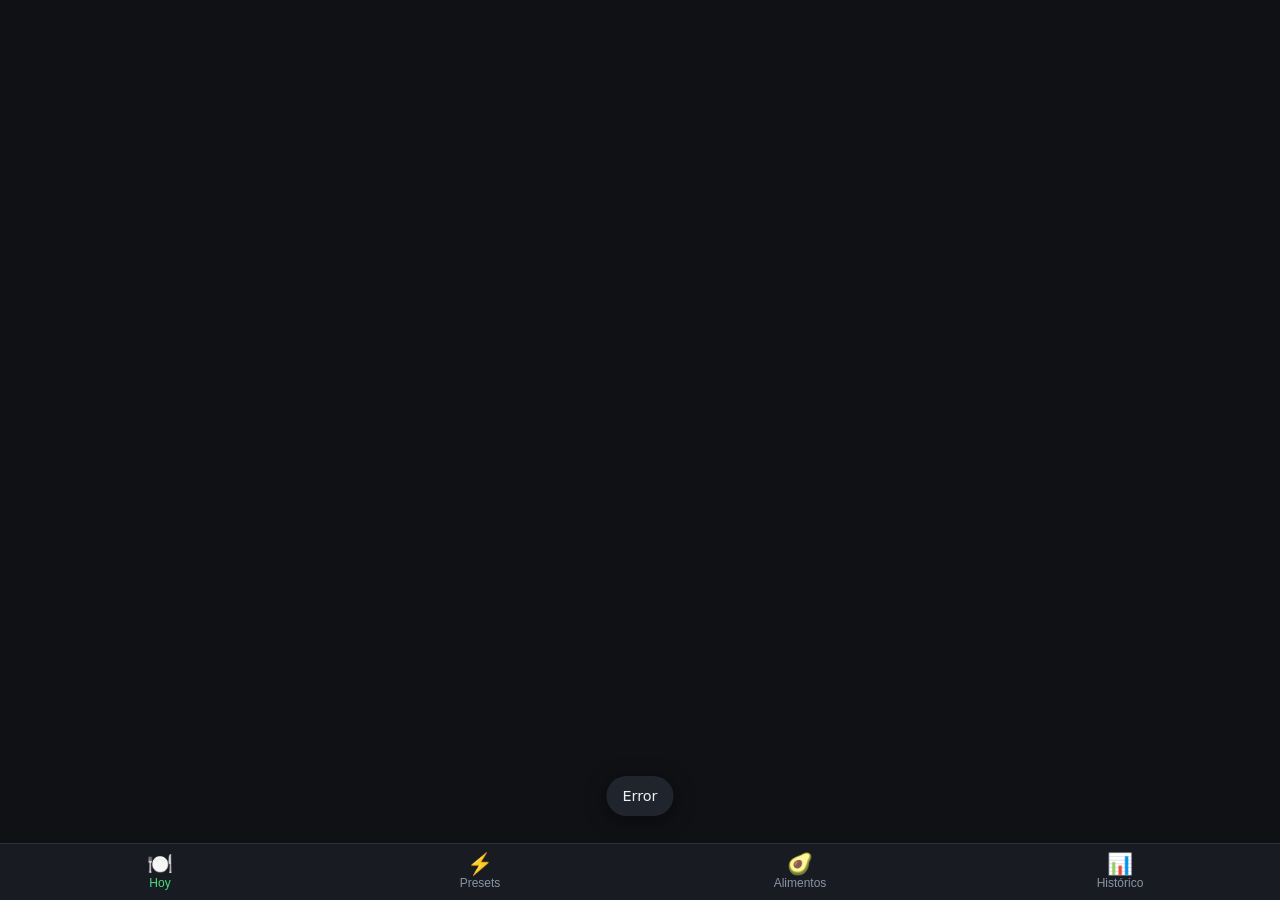
==== static/index.html @ b244c468 "MVP: calculadora de macros (Flask + SQLite + HTML/JS)" ====
<!DOCTYPE html>
<html lang="es">
<head>
  <meta charset="utf-8">
  <meta name="viewport" content="width=device-width, initial-scale=1, viewport-fit=cover">
  <meta name="theme-color" content="#0f1115">
  <title>Macros</title>
  <link rel="stylesheet" href="/static/style.css">
</head>
<body>
  <main id="view"></main>

  <nav id="tabs">
    <button data-tab="today" class="active"><span>🍽️</span>Hoy</button>
    <button data-tab="presets"><span>⚡</span>Presets</button>
    <button data-tab="foods"><span>🥑</span>Alimentos</button>
    <button data-tab="history"><span>📊</span>Histórico</button>
  </nav>

  <div id="modal" class="hidden">
    <div class="sheet" id="sheet"></div>
  </div>
  <div id="toast" class="hidden"></div>

  <script src="/static/app.js"></script>
</body>
</html>
---- static/style.css ----
:root {
  --bg: #0f1115; --card: #181b22; --card2: #20242d; --text: #eceff4; --muted: #8b93a3;
  --line: #2a2f3a; --accent: #4ade80; --kcal: #fb923c; --p: #60a5fa; --c: #facc15; --f: #f472b6;
  --danger: #f87171;
}
* { box-sizing: border-box; -webkit-tap-highlight-color: transparent; }
html, body { margin: 0; background: var(--bg); color: var(--text);
  font: 16px/1.4 system-ui, -apple-system, "Segoe UI", Roboto, sans-serif; }
main { max-width: 640px; margin: 0 auto; padding: 14px 14px 100px; }
h1 { font-size: 1.3rem; margin: 4px 0 12px; }
h2 { font-size: 1rem; margin: 18px 0 8px; color: var(--muted); text-transform: uppercase; letter-spacing: .05em; }
.muted { color: var(--muted); font-size: .85rem; }
.hidden { display: none !important; }

/* barra inferior */
#tabs { position: fixed; bottom: 0; left: 0; right: 0; display: flex; background: var(--card);
  border-top: 1px solid var(--line); padding-bottom: env(safe-area-inset-bottom); z-index: 5; }
#tabs button { flex: 1; background: none; border: 0; color: var(--muted); padding: 8px 0 10px; font-size: .75rem; cursor: pointer; }
#tabs button span { display: block; font-size: 1.3rem; }
#tabs button.active { color: var(--accent); }

/* tarjetas y listas */
.card { background: var(--card); border-radius: 14px; padding: 14px; margin-bottom: 12px; }
.row { display: flex; align-items: center; gap: 10px; }
.row.between { justify-content: space-between; }
.grow { flex: 1; min-width: 0; }
.item { display: flex; align-items: center; gap: 10px; padding: 10px 12px; background: var(--card);
  border-radius: 12px; margin-bottom: 8px; cursor: pointer; }
.item:active { background: var(--card2); }
.item .title { font-weight: 600; white-space: nowrap; overflow: hidden; text-overflow: ellipsis; }
.thumb { width: 44px; height: 44px; border-radius: 10px; background: var(--card2); object-fit: cover;
  display: flex; align-items: center; justify-content: center; font-size: 1.3rem; flex: none; }
.kcal-tag { font-weight: 700; color: var(--kcal); white-space: nowrap; }
.macros { font-size: .8rem; color: var(--muted); }
.macros b { font-weight: 600; }
.mp { color: var(--p); } .mc { color: var(--c); } .mf { color: var(--f); }

/* cabecera de fecha */
.datebar { display: flex; align-items: center; justify-content: space-between; gap: 8px; margin-bottom: 12px; }
.datebar button { background: var(--card); border: 0; color: var(--text); width: 44px; height: 44px;
  border-radius: 12px; font-size: 1.2rem; cursor: pointer; }
.datebar .date { text-align: center; flex: 1; }
.datebar .date strong { display: block; font-size: 1.1rem; text-transform: capitalize; }

/* resumen */
.big { font-size: 2.2rem; font-weight: 800; line-height: 1; }
.bar { height: 8px; background: var(--card2); border-radius: 99px; overflow: hidden; margin-top: 6px; }
.bar > i { display: block; height: 100%; border-radius: 99px; }
.bar.over > i { background: var(--danger) !important; }
.macro-grid { display: grid; grid-template-columns: repeat(3, 1fr); gap: 12px; margin-top: 14px; }
.macro-grid .lbl { font-size: .75rem; color: var(--muted); }
.macro-grid .val { font-weight: 700; }

/* acciones */
.actions { display: grid; grid-template-columns: repeat(3, 1fr); gap: 8px; margin-bottom: 14px; }
button.btn { background: var(--card2); border: 0; color: var(--text); padding: 12px; border-radius: 12px;
  font-size: .95rem; font-weight: 600; cursor: pointer; }
button.btn.primary { background: var(--accent); color: #062b14; }
button.btn.danger { background: transparent; color: var(--danger); }
button.btn.small { padding: 6px 10px; font-size: .8rem; border-radius: 8px; }
.actions .btn { padding: 14px 6px; }

/* formularios */
label { display: block; font-size: .8rem; color: var(--muted); margin: 10px 0 4px; }
input, select { width: 100%; background: var(--card2); border: 1px solid var(--line); color: var(--text);
  padding: 12px; border-radius: 10px; font-size: 1rem; }
input:focus, select:focus { outline: 2px solid var(--accent); border-color: transparent; }
.grid2 { display: grid; grid-template-columns: 1fr 1fr; gap: 10px; }
.grid4 { display: grid; grid-template-columns: repeat(4, 1fr); gap: 8px; }
.chips { display: flex; gap: 6px; flex-wrap: wrap; margin: 8px 0; }
.chip { background: var(--card2); border: 0; color: var(--text); padding: 8px 12px; border-radius: 99px; font-size: .85rem; cursor: pointer; }
.chip.on { background: var(--accent); color: #062b14; font-weight: 700; }

/* modal tipo hoja inferior */
#modal { position: fixed; inset: 0; background: rgba(0,0,0,.6); z-index: 10; display: flex; align-items: flex-end; justify-content: center; }
.sheet { background: var(--bg); width: 100%; max-width: 640px; max-height: 92vh; overflow-y: auto;
  border-radius: 20px 20px 0 0; padding: 16px 16px calc(24px + env(safe-area-inset-bottom)); }
.sheet h1 { display: flex; justify-content: space-between; align-items: center; }
.sheet .close { background: none; border: 0; color: var(--muted); font-size: 1.6rem; cursor: pointer; }
.preview { background: var(--card); border-radius: 12px; padding: 12px; margin: 12px 0; text-align: center; }
.preview .big { font-size: 1.8rem; color: var(--kcal); }

#toast { position: fixed; bottom: 84px; left: 50%; transform: translateX(-50%); background: var(--card2);
  padding: 10px 16px; border-radius: 99px; z-index: 20; box-shadow: 0 4px 20px rgba(0,0,0,.5); font-size: .9rem; }
.empty { text-align: center; color: var(--muted); padding: 24px 0; }
.preset-ing { display: grid; grid-template-columns: 1fr 90px 32px; gap: 8px; margin-bottom: 8px; align-items: center; }
.preset-ing button { background: none; border: 0; color: var(--danger); font-size: 1.2rem; cursor: pointer; }
.day-row .bar { margin-top: 6px; }
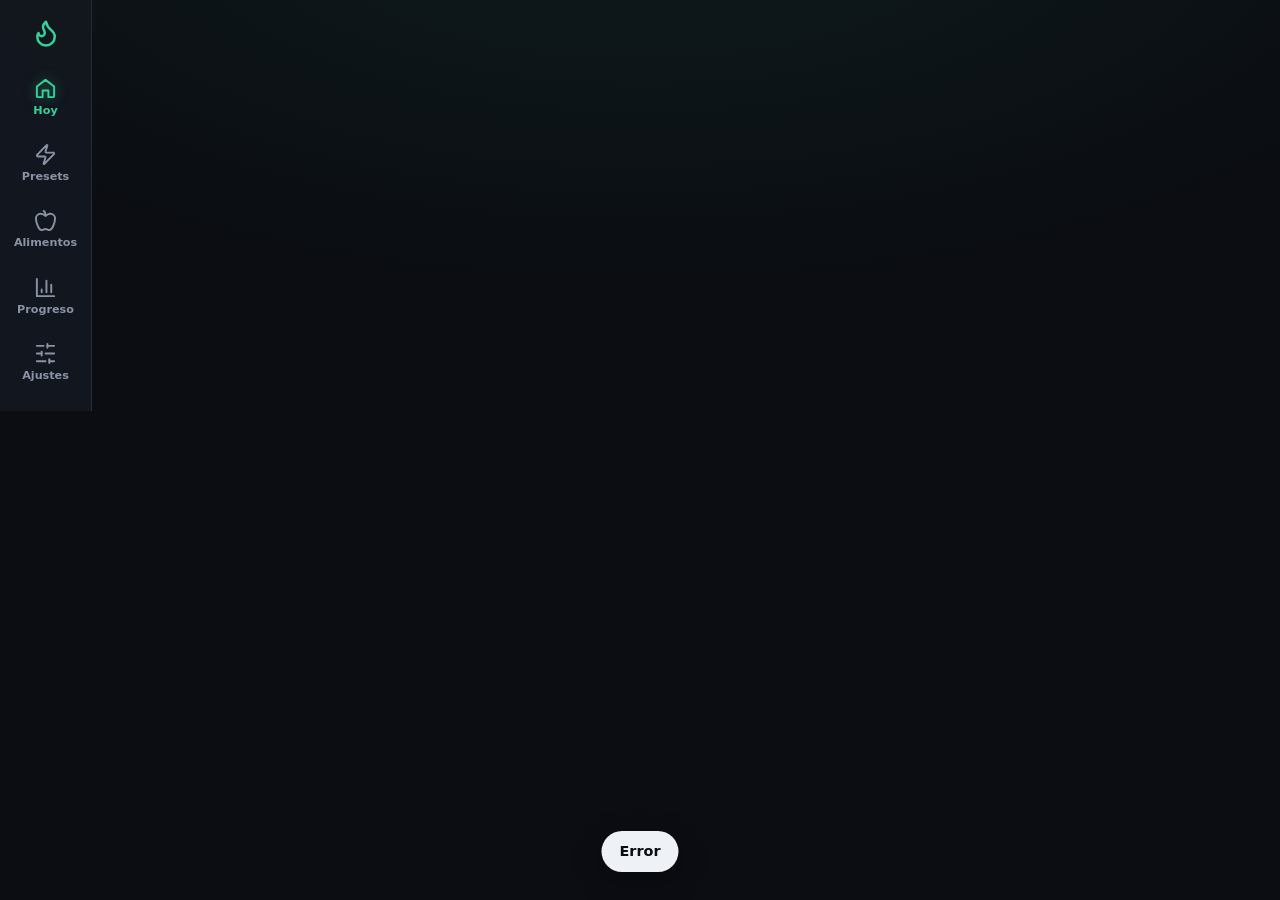
==== commit 242fd394: "Feat: Asistente Gemini (IA/voz/fotos), soporte movil con QR, tema oscuro, iconos vectoriales y grafi" ====
--- a/static/index.html
+++ b/static/index.html
@@ -3,25 +3,34 @@
 <head>
   <meta charset="utf-8">
   <meta name="viewport" content="width=device-width, initial-scale=1, viewport-fit=cover">
-  <meta name="theme-color" content="#0f1115">
   <title>Macros</title>
+  <meta name="theme-color" content="#0b0d12">
+  <meta name="mobile-web-app-capable" content="yes">
+  <meta name="apple-mobile-web-app-capable" content="yes">
+  <meta name="apple-mobile-web-app-title" content="Macros">
+  <meta name="apple-mobile-web-app-status-bar-style" content="black-translucent">
+  <link rel="manifest" href="/manifest.webmanifest">
+  <link rel="icon" type="image/svg+xml" href="/static/icons/icon.svg">
+  <link rel="apple-touch-icon" href="/static/icons/icon-180.png">
   <link rel="stylesheet" href="/static/style.css">
+  <script>
+    // Aplica el tema antes de pintar para evitar el parpadeo. Por defecto: oscuro.
+    (function () {
+      var t = localStorage.getItem("theme") || "dark";
+      var dark = t === "dark" || (t === "auto" && matchMedia("(prefers-color-scheme: dark)").matches);
+      document.documentElement.dataset.theme = dark ? "dark" : "light";
+    })();
+  </script>
 </head>
 <body>
+  <nav id="tabs"></nav>
   <main id="view"></main>
 
-  <nav id="tabs">
-    <button data-tab="today" class="active"><span>🍽️</span>Hoy</button>
-    <button data-tab="presets"><span>⚡</span>Presets</button>
-    <button data-tab="foods"><span>🥑</span>Alimentos</button>
-    <button data-tab="history"><span>📊</span>Histórico</button>
-  </nav>
-
-  <div id="modal" class="hidden">
-    <div class="sheet" id="sheet"></div>
-  </div>
+  <div id="modal" class="hidden"><div class="sheet" id="sheet"></div></div>
   <div id="toast" class="hidden"></div>
 
+  <script src="/static/icons.js"></script>
+  <script src="/static/charts.js"></script>
   <script src="/static/app.js"></script>
 </body>
 </html>
--- a/static/style.css
+++ b/static/style.css
@@ -1,88 +1,200 @@
-:root {
-  --bg: #0f1115; --card: #181b22; --card2: #20242d; --text: #eceff4; --muted: #8b93a3;
-  --line: #2a2f3a; --accent: #4ade80; --kcal: #fb923c; --p: #60a5fa; --c: #facc15; --f: #f472b6;
-  --danger: #f87171;
-}
+/* ===== Temas ===== */
+:root, [data-theme="dark"] {
+  color-scheme: dark;
+  --bg: #0b0d12; --bg-glow: rgba(52, 211, 153, .07);
+  --card: #141820; --card2: #1b212b; --line: #252b37; --track: #232936;
+  --text: #eef1f6; --muted: #8a93a6;
+  --accent: #34d399; --accent-ink: #03241a;
+  --kcal: #fb923c; --p: #60a5fa; --c: #fbbf24; --f: #f472b6; --danger: #f87171;
+  --shadow: 0 1px 0 rgba(255,255,255,.03) inset;
+}
+[data-theme="light"] {
+  color-scheme: light;
+  --bg: #f3f5f9; --bg-glow: rgba(16, 185, 129, .08);
+  --card: #ffffff; --card2: #eef1f6; --line: #e2e6ee; --track: #e6eaf1;
+  --text: #141821; --muted: #667085;
+  --accent: #0ea571; --accent-ink: #ffffff;
+  --kcal: #ea7a1a; --p: #2563eb; --c: #c98a00; --f: #db2777; --danger: #dc2626;
+  --shadow: 0 1px 2px rgba(20,24,33,.06), 0 4px 14px rgba(20,24,33,.05);
+}
+
 * { box-sizing: border-box; -webkit-tap-highlight-color: transparent; }
-html, body { margin: 0; background: var(--bg); color: var(--text);
-  font: 16px/1.4 system-ui, -apple-system, "Segoe UI", Roboto, sans-serif; }
-main { max-width: 640px; margin: 0 auto; padding: 14px 14px 100px; }
-h1 { font-size: 1.3rem; margin: 4px 0 12px; }
-h2 { font-size: 1rem; margin: 18px 0 8px; color: var(--muted); text-transform: uppercase; letter-spacing: .05em; }
+html { -webkit-text-size-adjust: 100%; }
+body {
+  margin: 0; color: var(--text); font: 16px/1.45 system-ui, -apple-system, "Segoe UI", Roboto, sans-serif;
+  background: radial-gradient(900px 420px at 50% -120px, var(--bg-glow), transparent), var(--bg);
+  background-attachment: fixed; min-height: 100vh;
+}
+main { max-width: 680px; margin: 0 auto; padding: 16px 16px 110px; }
+h1 { font-size: 1.5rem; margin: 6px 0 14px; letter-spacing: -.01em; }
+h2 { font-size: .78rem; margin: 22px 2px 8px; color: var(--muted); text-transform: uppercase; letter-spacing: .08em; font-weight: 700;
+  display: flex; align-items: center; gap: 6px; }
+p { margin: 6px 0; }
 .muted { color: var(--muted); font-size: .85rem; }
 .hidden { display: none !important; }
-
-/* barra inferior */
-#tabs { position: fixed; bottom: 0; left: 0; right: 0; display: flex; background: var(--card);
-  border-top: 1px solid var(--line); padding-bottom: env(safe-area-inset-bottom); z-index: 5; }
-#tabs button { flex: 1; background: none; border: 0; color: var(--muted); padding: 8px 0 10px; font-size: .75rem; cursor: pointer; }
-#tabs button span { display: block; font-size: 1.3rem; }
+.i { flex: none; vertical-align: middle; }
+.title { font-weight: 600; white-space: nowrap; overflow: hidden; text-overflow: ellipsis; }
+
+/* ===== Navegación: barra inferior (móvil) / lateral (PC) ===== */
+#tabs { position: fixed; z-index: 5; bottom: 0; left: 0; right: 0; display: flex;
+  background: color-mix(in srgb, var(--card) 88%, transparent); backdrop-filter: blur(14px); -webkit-backdrop-filter: blur(14px);
+  border-top: 1px solid var(--line); padding: 4px 4px calc(4px + env(safe-area-inset-bottom)); }
+#tabs button { flex: 1; background: none; border: 0; color: var(--muted); padding: 7px 0 5px; font: inherit; font-size: .7rem;
+  cursor: pointer; display: flex; flex-direction: column; align-items: center; gap: 3px; border-radius: 12px; font-weight: 600; }
 #tabs button.active { color: var(--accent); }
-
-/* tarjetas y listas */
-.card { background: var(--card); border-radius: 14px; padding: 14px; margin-bottom: 12px; }
+#tabs button.active .i { filter: drop-shadow(0 0 6px color-mix(in srgb, var(--accent) 50%, transparent)); }
+#tabs .brand { display: none; }
+body.locked #tabs { display: none; }
+
+@media (min-width: 860px) {
+  #tabs { top: 0; bottom: auto; right: auto; width: 92px; flex-direction: column; gap: 4px; padding: 18px 8px;
+    border-top: 0; border-right: 1px solid var(--line); }
+  #tabs .brand { display: flex; align-items: center; justify-content: center; margin-bottom: 14px; color: var(--accent); }
+  #tabs button { flex: none; padding: 11px 0 9px; }
+  #tabs button:hover { background: var(--card2); }
+  body { padding-left: 92px; }
+  main { max-width: 760px; padding: 28px 32px 60px; }
+}
+
+/* ===== Tarjetas, listas ===== */
+.card { background: var(--card); border: 1px solid var(--line); border-radius: 20px; padding: 16px; margin-bottom: 14px; box-shadow: var(--shadow); }
 .row { display: flex; align-items: center; gap: 10px; }
 .row.between { justify-content: space-between; }
 .grow { flex: 1; min-width: 0; }
-.item { display: flex; align-items: center; gap: 10px; padding: 10px 12px; background: var(--card);
-  border-radius: 12px; margin-bottom: 8px; cursor: pointer; }
-.item:active { background: var(--card2); }
-.item .title { font-weight: 600; white-space: nowrap; overflow: hidden; text-overflow: ellipsis; }
-.thumb { width: 44px; height: 44px; border-radius: 10px; background: var(--card2); object-fit: cover;
-  display: flex; align-items: center; justify-content: center; font-size: 1.3rem; flex: none; }
-.kcal-tag { font-weight: 700; color: var(--kcal); white-space: nowrap; }
-.macros { font-size: .8rem; color: var(--muted); }
+.item { display: flex; align-items: center; gap: 12px; padding: 10px 12px; background: var(--card); border: 1px solid var(--line);
+  border-radius: 16px; margin-bottom: 8px; cursor: pointer; box-shadow: var(--shadow); transition: transform .08s, background .15s; }
+.item:active { transform: scale(.985); background: var(--card2); }
+.thumb { width: 46px; height: 46px; border-radius: 13px; background: var(--card2); object-fit: cover; display: flex;
+  align-items: center; justify-content: center; flex: none; color: var(--muted); }
+.thumb.accent { color: var(--accent); background: color-mix(in srgb, var(--accent) 14%, var(--card2)); }
+.kcal-tag { font-weight: 700; color: var(--kcal); white-space: nowrap; font-variant-numeric: tabular-nums; }
+.kcal-tag small { font-weight: 500; color: var(--muted); font-size: .7rem; margin-left: 2px; }
+.macros { font-size: .8rem; color: var(--muted); font-variant-numeric: tabular-nums; }
 .macros b { font-weight: 600; }
 .mp { color: var(--p); } .mc { color: var(--c); } .mf { color: var(--f); }
-
-/* cabecera de fecha */
-.datebar { display: flex; align-items: center; justify-content: space-between; gap: 8px; margin-bottom: 12px; }
-.datebar button { background: var(--card); border: 0; color: var(--text); width: 44px; height: 44px;
-  border-radius: 12px; font-size: 1.2rem; cursor: pointer; }
-.datebar .date { text-align: center; flex: 1; }
-.datebar .date strong { display: block; font-size: 1.1rem; text-transform: capitalize; }
-
-/* resumen */
-.big { font-size: 2.2rem; font-weight: 800; line-height: 1; }
-.bar { height: 8px; background: var(--card2); border-radius: 99px; overflow: hidden; margin-top: 6px; }
-.bar > i { display: block; height: 100%; border-radius: 99px; }
+.empty { text-align: center; color: var(--muted); padding: 34px 10px; display: flex; flex-direction: column; align-items: center; gap: 10px; }
+.empty.small { padding: 14px 0; }
+.empty .i { opacity: .5; }
+
+/* ===== Cabecera de fecha ===== */
+.datebar { display: flex; align-items: center; gap: 8px; margin-bottom: 14px; }
+.datebar .date { text-align: center; flex: 1; cursor: pointer; }
+.datebar .date strong { display: block; font-size: 1.2rem; text-transform: capitalize; }
+.icon-btn { background: var(--card); border: 1px solid var(--line); color: var(--text); width: 44px; height: 44px; border-radius: 14px;
+  display: inline-flex; align-items: center; justify-content: center; cursor: pointer; flex: none; box-shadow: var(--shadow); }
+.icon-btn:active { background: var(--card2); }
+.icon-btn.ghost { background: none; border-color: transparent; box-shadow: none; width: 34px; height: 34px; color: var(--muted); }
+.icon-btn.ghost:hover { color: var(--accent); }
+
+/* ===== Resumen ===== */
+.summary { display: flex; align-items: center; gap: 18px; }
+.ring-wrap { position: relative; width: 132px; height: 132px; flex: none; }
+.ring-wrap .center { position: absolute; inset: 0; display: flex; flex-direction: column; align-items: center; justify-content: center; }
+.big { font-size: 2rem; font-weight: 800; line-height: 1; letter-spacing: -.02em; font-variant-numeric: tabular-nums; }
+.stat .lbl { font-size: .75rem; color: var(--muted); }
+.stat .val { font-weight: 700; font-size: 1.15rem; font-variant-numeric: tabular-nums; }
+.stats { display: grid; gap: 10px; flex: 1; }
+.macro-grid { display: grid; grid-template-columns: repeat(3, 1fr); gap: 14px; margin-top: 16px; padding-top: 14px; border-top: 1px solid var(--line); }
+.macro .top { display: flex; align-items: center; gap: 5px; font-size: .75rem; color: var(--muted); }
+.macro .val { font-weight: 700; font-variant-numeric: tabular-nums; margin-top: 2px; }
+.macro .val small { color: var(--muted); font-weight: 500; }
+.bar { height: 7px; background: var(--track); border-radius: 99px; overflow: hidden; margin-top: 6px; }
+.bar > i { display: block; height: 100%; border-radius: 99px; transition: width .5s; }
 .bar.over > i { background: var(--danger) !important; }
-.macro-grid { display: grid; grid-template-columns: repeat(3, 1fr); gap: 12px; margin-top: 14px; }
-.macro-grid .lbl { font-size: .75rem; color: var(--muted); }
-.macro-grid .val { font-weight: 700; }
-
-/* acciones */
-.actions { display: grid; grid-template-columns: repeat(3, 1fr); gap: 8px; margin-bottom: 14px; }
-button.btn { background: var(--card2); border: 0; color: var(--text); padding: 12px; border-radius: 12px;
-  font-size: .95rem; font-weight: 600; cursor: pointer; }
-button.btn.primary { background: var(--accent); color: #062b14; }
-button.btn.danger { background: transparent; color: var(--danger); }
-button.btn.small { padding: 6px 10px; font-size: .8rem; border-radius: 8px; }
-.actions .btn { padding: 14px 6px; }
-
-/* formularios */
-label { display: block; font-size: .8rem; color: var(--muted); margin: 10px 0 4px; }
-input, select { width: 100%; background: var(--card2); border: 1px solid var(--line); color: var(--text);
-  padding: 12px; border-radius: 10px; font-size: 1rem; }
-input:focus, select:focus { outline: 2px solid var(--accent); border-color: transparent; }
+
+.tiles { display: grid; grid-template-columns: repeat(5, 1fr); gap: 6px; margin-bottom: 6px; }
+.tile { background: var(--card); border: 1px solid var(--line); border-radius: 18px; padding: 10px 2px 8px; color: var(--text); cursor: pointer;
+  display: flex; flex-direction: column; align-items: center; gap: 5px; font: inherit; font-size: .74rem; font-weight: 600; box-shadow: var(--shadow); }
+.tile:active { transform: scale(.96); }
+.tile .ic { width: 36px; height: 36px; border-radius: 12px; display: flex; align-items: center; justify-content: center;
+  background: color-mix(in srgb, var(--accent) 15%, transparent); color: var(--accent); }
+.tile.primary { background: var(--accent); border-color: transparent; color: var(--accent-ink); }
+.tile.primary .ic { background: rgba(255,255,255,.22); color: var(--accent-ink); }
+.tile.ai { background: color-mix(in srgb, #818cf8 14%, var(--card)); border-color: color-mix(in srgb, #818cf8 35%, transparent); }
+.tile.ai .ic { background: color-mix(in srgb, #818cf8 25%, transparent); color: #818cf8; }
+button.btn { background: var(--card2); border: 1px solid var(--line); color: var(--text); padding: 12px 14px; border-radius: 14px;
+  font: inherit; font-size: .95rem; font-weight: 600; cursor: pointer; display: inline-flex; align-items: center; justify-content: center; gap: 8px; }
+button.btn:active { transform: scale(.98); }
+button.btn.primary { background: var(--accent); color: var(--accent-ink); border-color: transparent; }
+button.btn.danger { background: transparent; color: var(--danger); border-color: color-mix(in srgb, var(--danger) 40%, transparent); }
+button.btn.block { width: 100%; }
+button.btn.small { padding: 7px 11px; font-size: .8rem; border-radius: 10px; }
+button.btn:disabled { opacity: .5; }
+
+/* ===== Formularios ===== */
+label { display: block; font-size: .78rem; color: var(--muted); margin: 12px 0 5px; font-weight: 600; }
+input, select { width: 100%; background: var(--card2); border: 1px solid var(--line); color: var(--text); padding: 12px 13px;
+  border-radius: 13px; font: inherit; font-size: 1rem; }
+input:focus, select:focus { outline: 2px solid var(--accent); outline-offset: -1px; border-color: transparent; }
+input::placeholder { color: var(--muted); opacity: .7; }
 .grid2 { display: grid; grid-template-columns: 1fr 1fr; gap: 10px; }
-.grid4 { display: grid; grid-template-columns: repeat(4, 1fr); gap: 8px; }
+.grid3 { display: grid; grid-template-columns: repeat(3, 1fr); gap: 10px; }
 .chips { display: flex; gap: 6px; flex-wrap: wrap; margin: 8px 0; }
-.chip { background: var(--card2); border: 0; color: var(--text); padding: 8px 12px; border-radius: 99px; font-size: .85rem; cursor: pointer; }
-.chip.on { background: var(--accent); color: #062b14; font-weight: 700; }
-
-/* modal tipo hoja inferior */
-#modal { position: fixed; inset: 0; background: rgba(0,0,0,.6); z-index: 10; display: flex; align-items: flex-end; justify-content: center; }
-.sheet { background: var(--bg); width: 100%; max-width: 640px; max-height: 92vh; overflow-y: auto;
-  border-radius: 20px 20px 0 0; padding: 16px 16px calc(24px + env(safe-area-inset-bottom)); }
-.sheet h1 { display: flex; justify-content: space-between; align-items: center; }
-.sheet .close { background: none; border: 0; color: var(--muted); font-size: 1.6rem; cursor: pointer; }
-.preview { background: var(--card); border-radius: 12px; padding: 12px; margin: 12px 0; text-align: center; }
-.preview .big { font-size: 1.8rem; color: var(--kcal); }
-
-#toast { position: fixed; bottom: 84px; left: 50%; transform: translateX(-50%); background: var(--card2);
-  padding: 10px 16px; border-radius: 99px; z-index: 20; box-shadow: 0 4px 20px rgba(0,0,0,.5); font-size: .9rem; }
-.empty { text-align: center; color: var(--muted); padding: 24px 0; }
-.preset-ing { display: grid; grid-template-columns: 1fr 90px 32px; gap: 8px; margin-bottom: 8px; align-items: center; }
-.preset-ing button { background: none; border: 0; color: var(--danger); font-size: 1.2rem; cursor: pointer; }
-.day-row .bar { margin-top: 6px; }
+.chip { background: var(--card2); border: 1px solid var(--line); color: var(--text); padding: 8px 13px; border-radius: 99px; font: inherit;
+  font-size: .84rem; cursor: pointer; display: inline-flex; align-items: center; gap: 6px; font-weight: 600; }
+.chip.on { background: var(--accent); color: var(--accent-ink); border-color: transparent; }
+.seg { display: flex; background: var(--card2); border: 1px solid var(--line); border-radius: 14px; padding: 3px; gap: 3px; }
+.seg button { flex: 1; background: none; border: 0; color: var(--muted); padding: 9px 6px; border-radius: 11px; font: inherit; font-size: .85rem;
+  font-weight: 600; cursor: pointer; display: flex; align-items: center; justify-content: center; gap: 6px; }
+.seg button.on { background: var(--card); color: var(--text); box-shadow: 0 1px 3px rgba(0,0,0,.25); }
+.search { position: relative; }
+.search .i { position: absolute; left: 12px; top: 50%; transform: translateY(-50%); color: var(--muted); }
+.search input { padding-left: 40px; }
+.search .scan { position: absolute; right: 4px; top: 4px; }
+.preview { background: var(--card); border: 1px solid var(--line); border-radius: 16px; padding: 14px; margin: 14px 0; text-align: center; }
+.preview .big { font-size: 1.9rem; color: var(--kcal); margin-bottom: 4px; }
+.preset-ing { display: grid; grid-template-columns: 1fr 90px 36px; gap: 8px; margin-bottom: 8px; align-items: center; }
+.ing-name { display: grid; grid-template-columns: 1fr 90px; gap: 8px; align-items: center; margin-bottom: 8px; }
+details summary { cursor: pointer; color: var(--muted); font-size: .85rem; padding: 6px 0; }
+
+/* ===== Modal (hoja inferior) ===== */
+#modal { position: fixed; inset: 0; background: rgba(0,0,0,.55); backdrop-filter: blur(3px); z-index: 10; display: flex; align-items: flex-end; justify-content: center; animation: fade .15s; }
+.sheet { background: var(--bg); border: 1px solid var(--line); border-bottom: 0; width: 100%; max-width: 640px; max-height: 92vh; overflow-y: auto;
+  border-radius: 24px 24px 0 0; padding: 8px 18px calc(24px + env(safe-area-inset-bottom)); animation: up .22s cubic-bezier(.2,.8,.2,1); }
+.sheet::before { content: ""; display: block; width: 40px; height: 4px; background: var(--line); border-radius: 9px; margin: 4px auto 6px; }
+.sheet .head { display: flex; justify-content: space-between; align-items: center; margin-bottom: 6px; }
+.sheet .head h1 { margin: 6px 0; font-size: 1.25rem; }
+@media (min-width: 860px) { #modal { align-items: center; } .sheet { border-radius: 24px; border-bottom: 1px solid var(--line); max-height: 86vh; } .sheet::before { display: none; } }
+@keyframes up { from { transform: translateY(30px); opacity: 0; } to { transform: none; opacity: 1; } }
+@keyframes fade { from { opacity: 0; } to { opacity: 1; } }
+#toast { position: fixed; bottom: 92px; left: 50%; transform: translateX(-50%); background: var(--text); color: var(--bg); padding: 10px 18px;
+  border-radius: 99px; z-index: 20; box-shadow: 0 8px 28px rgba(0,0,0,.35); font-size: .9rem; font-weight: 600; display: flex; align-items: center; gap: 8px; max-width: 90vw; }
+@media (min-width: 860px) { #toast { bottom: 28px; } }
+
+/* ===== Gráficas ===== */
+.chart { width: 100%; height: auto; display: block; }
+.chart text { fill: var(--muted); font-size: 9px; }
+.chart .goal-l { font-size: 8.5px; }
+.bar-r { fill: var(--track); } .bar-r.ok { fill: var(--accent); } .bar-r.over { fill: var(--danger); }
+.donut-row { display: flex; align-items: center; gap: 18px; }
+.legend { display: grid; gap: 6px; font-size: .85rem; font-variant-numeric: tabular-nums; }
+.legend i { display: inline-block; width: 9px; height: 9px; border-radius: 3px; margin-right: 7px; }
+
+/* ===== Varios ===== */
+.meal-head { display: flex; align-items: center; justify-content: space-between; margin: 20px 2px 8px; }
+.meal-head h2 { margin: 0; }
+.qr { background: #fff; border-radius: 16px; padding: 12px; width: 190px; height: 190px; margin: 4px auto 10px; }
+.qr svg { width: 100%; height: 100%; display: block; }
+.url { font-family: ui-monospace, Menlo, Consolas, monospace; background: var(--card2); border: 1px solid var(--line); padding: 8px 10px; border-radius: 10px; font-size: .85rem; margin: 6px 0; word-break: break-all; }
+.note { display: flex; gap: 10px; align-items: flex-start; background: color-mix(in srgb, var(--c) 10%, var(--card)); border: 1px solid color-mix(in srgb, var(--c) 30%, var(--line));
+  padding: 10px 12px; border-radius: 14px; font-size: .84rem; margin: 10px 0; }
+.note .i { color: var(--c); margin-top: 2px; }
+.result { background: color-mix(in srgb, var(--accent) 10%, var(--card)); border: 1px solid color-mix(in srgb, var(--accent) 30%, var(--line)); border-radius: 16px; padding: 14px; margin-top: 12px; }
+video.scan { width: 100%; border-radius: 16px; background: #000; max-height: 280px; object-fit: cover; margin-bottom: 10px; }
+.login { max-width: 340px; margin: 18vh auto 0; text-align: center; }
+.login .logo { color: var(--accent); margin-bottom: 10px; }
+.spin { animation: rot 1s linear infinite; } @keyframes rot { to { transform: rotate(360deg); } }
+
+/* ===== Asistente IA / Voz ===== */
+.pulsing { animation: pulse 1.2s infinite ease-in-out; color: #ef4444 !important; border-color: #ef4444 !important; background: color-mix(in srgb, #ef4444 20%, transparent) !important; }
+@keyframes pulse { 0%, 100% { transform: scale(1); opacity: 1; } 50% { transform: scale(1.05); opacity: .75; } }
+.attach-preview { display: flex; align-items: center; justify-content: space-between; gap: 10px; background: var(--card2); border: 1px solid var(--line); border-radius: 14px; padding: 8px 12px; margin: 8px 0; }
+.attach-preview img { width: 44px; height: 44px; border-radius: 9px; object-fit: cover; }
+.ai-item { background: var(--card2); border: 1px solid var(--line); border-radius: 14px; padding: 12px; margin-bottom: 8px; }
+.ai-badge { display: inline-block; font-size: .72rem; padding: 2px 7px; border-radius: 6px; font-weight: 700; text-transform: uppercase; letter-spacing: .04em; }
+.ai-badge.matched { background: color-mix(in srgb, var(--accent) 20%, transparent); color: var(--accent); }
+.ai-badge.estimated { background: color-mix(in srgb, var(--c) 20%, transparent); color: var(--c); }
+.badge-status { display: inline-flex; align-items: center; gap: 5px; font-size: .8rem; font-weight: 600; padding: 3px 10px; border-radius: 99px; }
+.badge-status.active { background: color-mix(in srgb, var(--accent) 18%, transparent); color: var(--accent); }
+.badge-status.inactive { background: color-mix(in srgb, var(--muted) 18%, transparent); color: var(--muted); }
+
